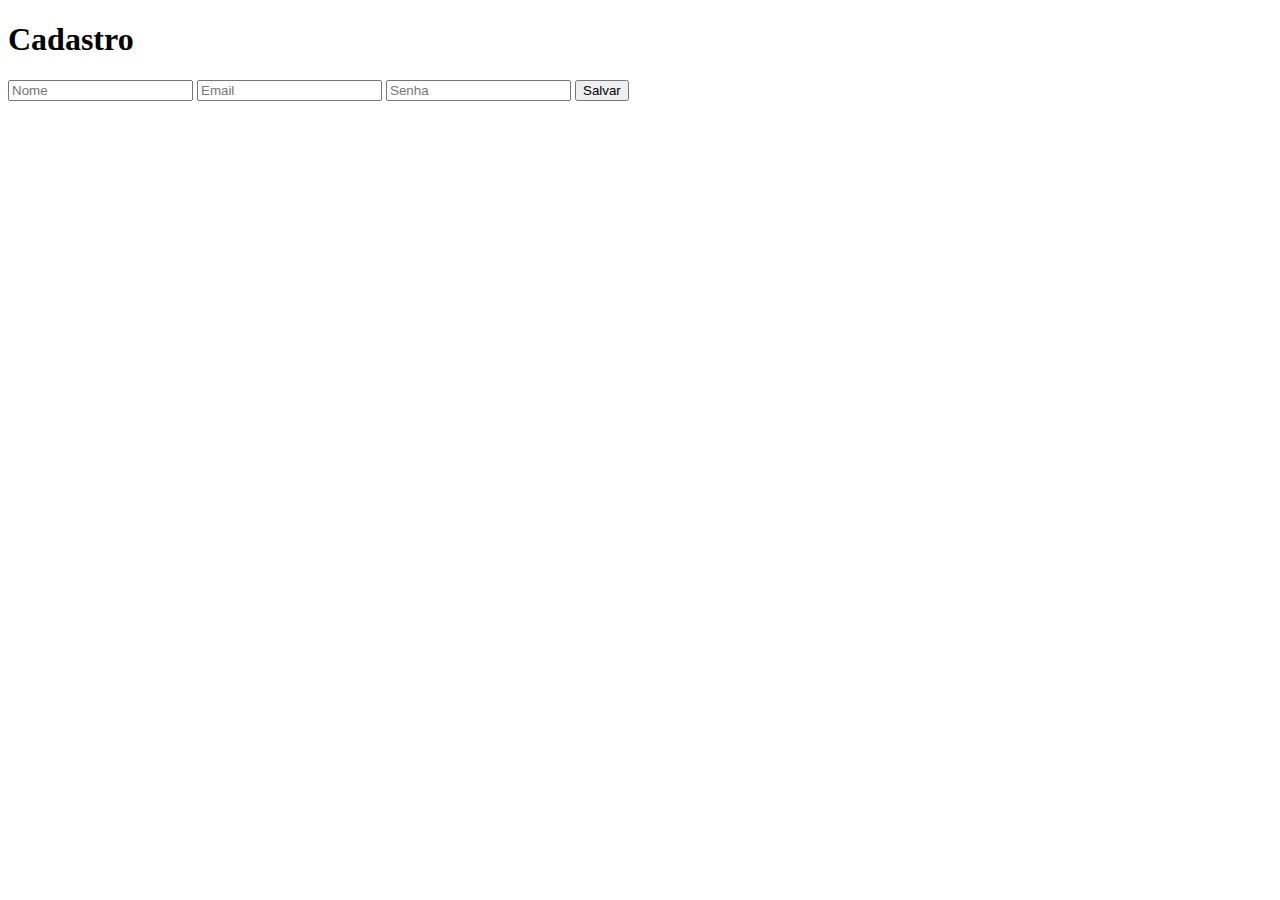
==== src/main/resources/templates/index.html @ c56dd300 "primeira confirmação" ====
<!DOCTYPE html>
<html xmlns:th="http://thymeleaf.org"
	  xmlns:layout="http://www.ultraq.net.nz/thymeleaf/layout"
>
	<head>
		<title>Home</title>
		<link href="https://fonts.googleapis.com/css?family=Russo+One&display=swap" rel="stylesheet">
	</head>
	
	<body>
	
		<div class="box">
		<h1>Cadastro</h1>
		<form method="post" autocomplete="off">
			<input type="text" value="" name="nome" placeholder="Nome" required />
			<input type="email" value="" name="email" placeholder="Email" required />
			<input type="password" value="" name="senha" placeholder="Senha" required />
			
			<button type="submit">Salvar</button>
		</form>
		</div>
	</body>
	
</html>
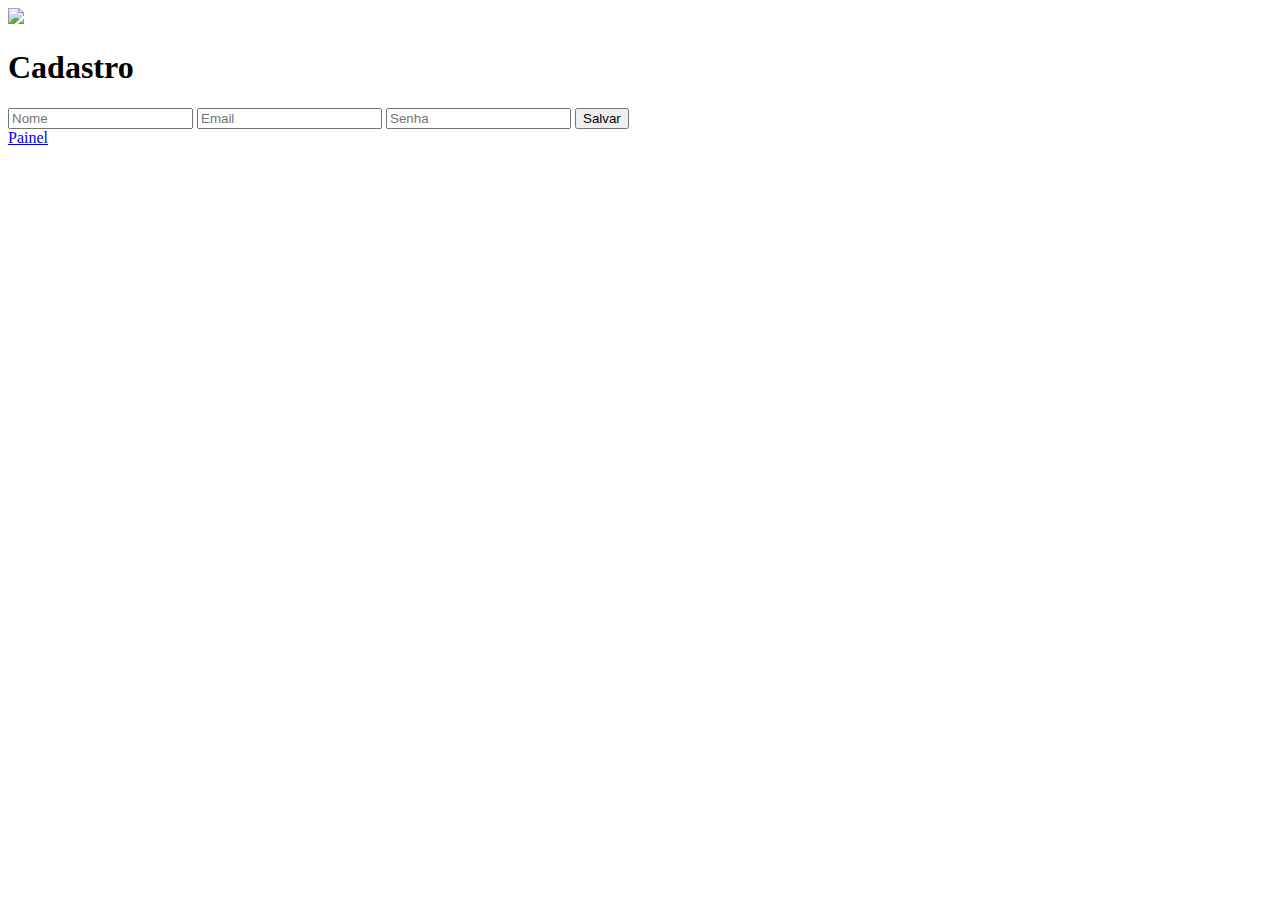
==== commit dba04963: "Add files via upload" ====
--- a/src/main/resources/templates/index.html
+++ b/src/main/resources/templates/index.html
@@ -1,24 +1,29 @@
-<!DOCTYPE html>
-<html xmlns:th="http://thymeleaf.org"
-	  xmlns:layout="http://www.ultraq.net.nz/thymeleaf/layout"
->
-	<head>
-		<title>Home</title>
-		<link href="https://fonts.googleapis.com/css?family=Russo+One&display=swap" rel="stylesheet">
-	</head>
-	
-	<body>
-	
-		<div class="box">
-		<h1>Cadastro</h1>
-		<form method="post" autocomplete="off">
-			<input type="text" value="" name="nome" placeholder="Nome" required />
-			<input type="email" value="" name="email" placeholder="Email" required />
-			<input type="password" value="" name="senha" placeholder="Senha" required />
-			
-			<button type="submit">Salvar</button>
-		</form>
-		</div>
-	</body>
-	
+<!DOCTYPE html>
+<html xmlns:th="http://thymeleaf.org"
+	  xmlns:layout="http://www.ultraq.net.nz/thymeleaf/layout"
+>
+	<head>
+		<title>Home</title>
+		<link href="https://fonts.googleapis.com/css?family=Russo+One&display=swap" rel="stylesheet">
+		<link rel="stylesheet" type="text/css" href="css/style.css">
+	</head>
+	
+	<body>
+		<div class="pai">
+		<img src="img/logo.png">
+		<div class="box">
+		<h1>Cadastro</h1>
+		<form method="post" autocomplete="off">
+			<input type="text" value="" name="nome" placeholder="Nome" required />
+			<input type="email" value="" name="email" placeholder="Email" required />
+			<input type="password" value="" name="senha" placeholder="Senha" required />
+			
+			<button type="submit">Salvar</button>
+		</form>
+		</div>
+		<div class="clear"></div>
+		</div>
+		<a href="/painel" class="button">Painel</a>
+	</body>
+	
 </html>